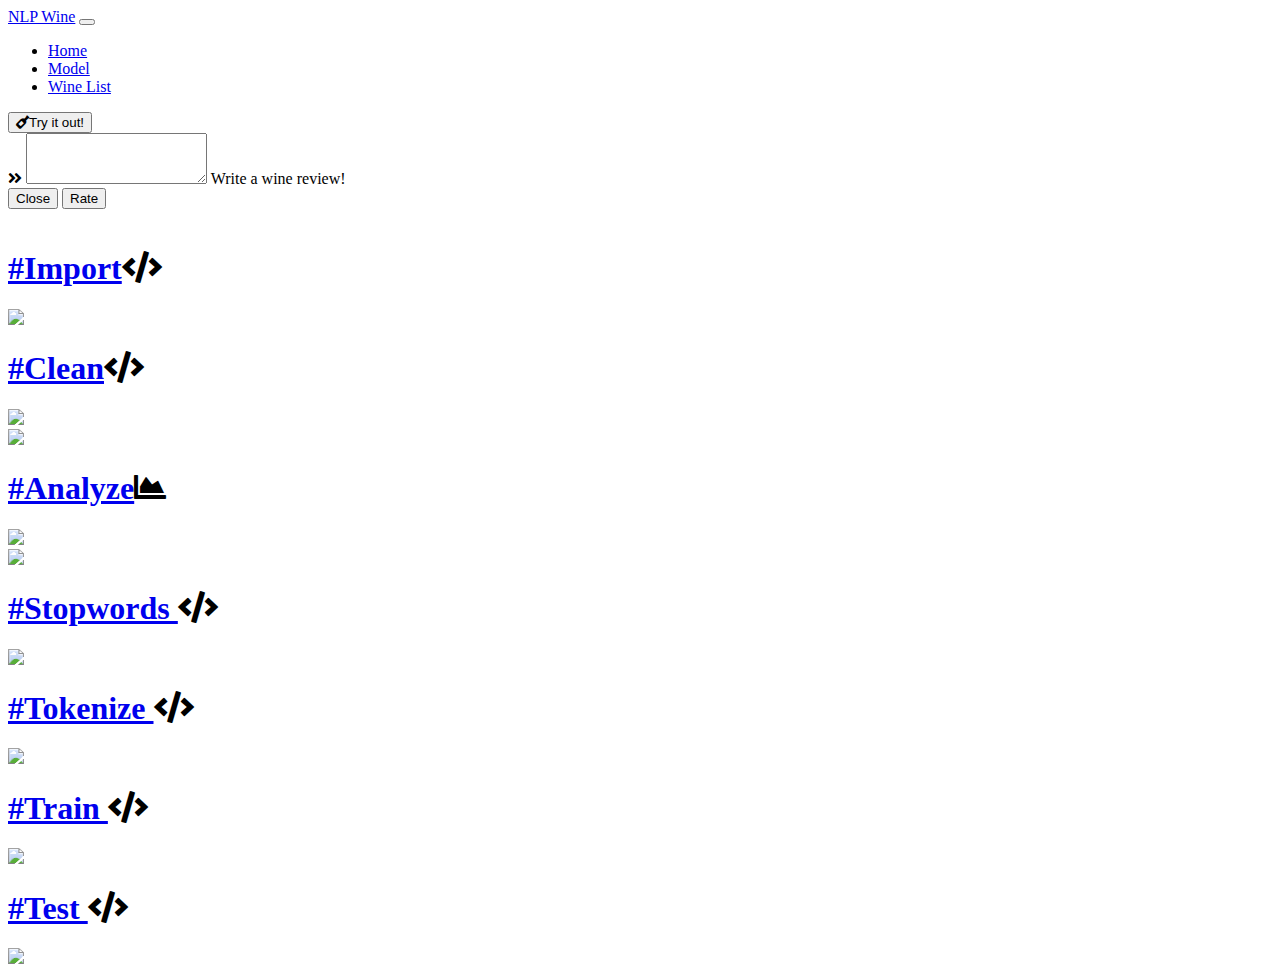
==== templates/model.html @ 3d4dc590 "Ready for deployment" ====
<!DOCTYPE html>
<html lang="en">
<head>
  <meta charset="UTF-8">
  <meta name="viewport" content="width=device-width, initial-scale=1, shrink-to-fit=no">
  <meta http-equiv="x-ua-compatible" content="ie=edge">
  <title>Material Design for Bootstrap</title>
  <!-- MDB icon -->
  <link rel="icon" href="img/mdb-favicon.ico" type="image/x-icon">
  <!-- Font Awesome -->
  <link rel="stylesheet" href="https://use.fontawesome.com/releases/v5.11.2/css/all.css">
  <!-- Google Fonts Roboto -->
  <link rel="stylesheet" href="https://fonts.googleapis.com/css?family=Roboto:300,400,500,700&display=swap">
  <!-- Bootstrap core CSS -->
  <link rel="stylesheet" href="static/bootstrap.min.css">
  <!-- Material Design Bootstrap -->
  <link rel="stylesheet" href="static/mdb.min.css">
  <!-- Your custom styles (optional) -->
  <link rel="stylesheet" href="static/style.css">
  <!-- MDBootstrap Datatables  -->
  <link href="static/datatables2.min.css" rel="stylesheet">
  <!-- MDBootstrap Card Addons  -->
  <link href="static/cards-extended.min.css" rel="stylesheet">
</head>
<body>

  <!-- Start your project here-->  
  <nav class="navbar navbar-expand-lg navbar-dark primary-color">
    <a class="navbar-brand" href="/">NLP Wine</a>
    <button class="navbar-toggler" type="button" data-toggle="collapse" data-target="#navbarNav"
      aria-controls="navbarNav" aria-expanded="false" aria-label="Toggle navigation">
      <span class="navbar-toggler-icon"></span>
    </button>
    <div class="collapse navbar-collapse" id="navbarNav">
      <ul class="navbar-nav">
        <li class="nav-item">
          <a class="nav-link" href="/">Home <span class="sr-only">(current)</span></a>
        </li>
        <li class="nav-item active">
          <a class="nav-link" href="model">Model</a>
        </li>
        <li class="nav-item">
          <a class="nav-link" href="winelist">Wine List</a>
        </li>
      </ul>
    </div>
    <!-- Button to trigger modal-->
    <button class="btn purple-gradient float-right" data-toggle="modal" data-target="#wineModelModal"><i class="fas fa-wine-bottle mr-2"></i>Try it out!</button>
    <!-- Modal -->
  <div class="modal fade" id="wineModelModal" tabindex="-1" role="dialog" aria-labelledby="exampleModalCenterTitle"
  aria-hidden="true">

  <!-- Add .modal-dialog-centered to .modal-dialog to vertically center the modal -->
  <div class="modal-dialog modal-dialog-centered" role="document">


    <div class="modal-content">
      <!-- <div class="modal-header">
        <h5 class="modal-title" id="exampleModalLongTitle">Write a wine review!</h5>
        <button type="button" class="close" data-dismiss="modal" aria-label="Close">
          <span aria-hidden="true">&times;</span>
        </button>
      </div> -->
      <div class="modal-body">
        <div class="md-form mb-4 purple-textarea active-purple-textarea">
          <i class="fas fa-angle-double-right prefix"></i>
          <textarea id="form21" class="md-textarea form-control" rows="3"></textarea>
          <label for="form21">Write a wine review!</label>
        </div>
      </div>
      <div class="modal-footer">
        <button type="button" class="btn btn-secondary" data-dismiss="modal">Close</button>
        <button type="button" class="btn btn-primary">Rate</button>
      </div>
    </div>
  </div>
</div>
  </nav>
<div style="height: 20px;"></div>
<!--Accordion wrapper-->
<div class="container">
<div class="accordion md-accordion accordion-1" id="accordionEx23" role="tablist">
    <div class="card">
      <div class="card-header primary-color z-depth-1" role="tab" id="heading96">
        <h1 class="text-uppercase mb-0 py-1">
          <a class="white-text font-weight-bold" data-toggle="collapse" href="#collapse96" aria-expanded="true"
            aria-controls="collapse96">
            #Import<a class="btn-floating float-right btn-lg purple-gradient"><i class="fas fa-code"></i></a>
          </a>
        </h1>
      </div>
      <div id="collapse96" class="collapse show" role="tabpanel" aria-labelledby="heading96"
        data-parent="#accordionEx23">
        <div class="card-body">
          <div class="row my-4">
            <div class="col-md-12">
                <div class='container'><img src='static/images/import.png' class='img-fluid'></div> 
            </div>
            </div>
          </div>
        </div>
      </div>
    </div>
    <div class="card">
      <div class="card-header primary-color z-depth-1" role="tab" id="heading97">
        <h1 class="text-uppercase mb-0 py-1">
          <a class="white-text font-weight-bold" data-toggle="collapse" href="#collapse97" aria-expanded="true"
            aria-controls="collapse97">
             #Clean<a class="btn-floating float-right btn-lg purple-gradient"><i class="fas fa-code"></i></a>
          </a>
        </h1>
      </div>
      <div id="collapse97" class="collapse show" role="tabpanel" aria-labelledby="heading97"
        data-parent="#accordionEx23">
        <div class="card-body">
          <div class="row my-4">
            <div class="col-md-12">
                <div class='container'><img src='static/images/clean.png' class='img-fluid'></div>
                <div class='container'><img src='static/images/clean2.png' class='img-fluid'></div>

            </div>
            </div>
          </div>
        </div>
      </div>
    <div class="card">
      <div class="card-header primary-color z-depth-1" role="tab" id="heading98">
        <h1 class="text-uppercase mb-0 py-1">
          <a class="white-text font-weight-bold" data-toggle="collapse" href="#collapse98" aria-expanded="true"
            aria-controls="collapse98">
            #Analyze<a class="btn-floating float-right btn-lg purple-gradient"><i class="fas fa-chart-area"></i></a>
          </a>
        </h1>
      </div>
      <div id="collapse98" class="collapse show" role="tabpanel" aria-labelledby="heading98"
        data-parent="#accordionEx23">
        <div class="card-body">
          <div class="row my-4">
            <div class="col-md-12">
                <div class='container'><img src='static/images/analyze.png' class='img-fluid'></div>
                <div class='container'><img src='static/images/analyze2.png' class='img-fluid'></div>
            </div>
            </div>
          </div>
        </div>
      </div>
     <div class="card">
      <div class="card-header primary-color z-depth-1" role="tab" id="heading99">
        <h1 class="text-uppercase mb-0 py-1">
          <a class="white-text font-weight-bold" data-toggle="collapse" href="#collapse99" aria-expanded="true"
            aria-controls="collapse99">
            #Stopwords <a class="btn-floating float-right btn-lg purple-gradient"><i class="fas fa-code"></i></a>
          </a>
        </h1>
      </div>
      <div id="collapse99" class="collapse show" role="tabpanel" aria-labelledby="heading99"
        data-parent="#accordionEx23">
        <div class="card-body">
          <div class="row my-4">
            <div class="col-md-12">
                <div class='container'><img src='static/images/stopwords.png' class='img-fluid'></div>
            </div>
            </div>
          </div>
        </div>
      </div>
    <div class="card">
      <div class="card-header primary-color z-depth-1" role="tab" id="heading100">
        <h1 class="text-uppercase mb-0 py-1">
          <a class="white-text font-weight-bold" data-toggle="collapse" href="#collapse100" aria-expanded="true"
            aria-controls="collapse100">
            #Tokenize <a class="btn-floating float-right btn-lg purple-gradient"><i class="fas fa-code"></i></a>
          </a>
        </h1>
      </div>
      <div id="collapse100" class="collapse show" role="tabpanel" aria-labelledby="heading100"
        data-parent="#accordionEx23">
        <div class="card-body">
          <div class="row my-4">
            <div class="col-md-12">
                <div class='container'><img src='static/images/tokenize.png' class='img-fluid'></div>

            </div>
            </div>
          </div>
        </div>
      </div>
    <div class="card">
      <div class="card-header primary-color z-depth-1" role="tab" id="heading101">
        <h1 class="text-uppercase mb-0 py-1">
          <a class="white-text font-weight-bold" data-toggle="collapse" href="#collapse101" aria-expanded="true"
            aria-controls="collapse101">
            #Train <a class="btn-floating float-right btn-lg purple-gradient"><i class="fas fa-code"></i></a>
          </a>
        </h1>
      </div>
      <div id="collapse101" class="collapse show" role="tabpanel" aria-labelledby="heading101"
        data-parent="#accordionEx23">
        <div class="card-body">
          <div class="row my-4">
            <div class="col-md-12">
                <div class='container'><img src='static/images/train.png' class='img-fluid'></div>
              
            </div>
            </div>
          </div>
        </div>
      </div>
     <div class="card">
      <div class="card-header primary-color z-depth-1" role="tab" id="heading102">
        <h1 class="text-uppercase mb-0 py-1">
          <a class="white-text font-weight-bold" data-toggle="collapse" href="#collapse102" aria-expanded="true"
            aria-controls="collapse102">
            
            #Test <a class="btn-floating float-right btn-lg purple-gradient"><i class="fas fa-code"></i></a>
          </a>
        </h1>
      </div>
      <div id="collapse102" class="collapse show" role="tabpanel" aria-labelledby="heading102"
        data-parent="#accordionEx23">
        <div class="card-body">
          <div class="row my-4">
            <div class="col-md-12">
                <div class='container'><img src='static/images/test.png' class='img-fluid'></div>
              
            </div>
            </div>
          </div>
        </div>
      </div>
  <!--Accordion wrapper-->
</div>
</div>
  <!-- End your project here-->

  <!-- jQuery -->
  <script type="text/javascript" src="static/js/jquery.min.js"></script>
  <!-- Bootstrap tooltips -->
  <script type="text/javascript" src="static/js/popper.min.js"></script>
  <!-- Bootstrap core JavaScript -->
  <script type="text/javascript" src="static/js/bootstrap.min.js"></script>
  <!-- MDB core JavaScript -->
  <script type="text/javascript" src="static/js/mdb.min.js"></script>
  <!-- Your custom scripts (optional) -->
  <script type="text/javascript"></script>
  <!-- MDBootstrap Datatables  -->
  <script type="text/javascript" src="static/js/datatables2.min.js"></script>
  <!-- MDBootstrap Datatables  -->
  <script type="text/javascript" src="static/js/cards-extended.min.js"></script>
  <script>
    $(document).ready(function () {
    $('#dtVerticalScrollExample').DataTable({
    "scrollY": "1000px",
    "scrollCollapse": true,
    });
    $('.dataTables_length').addClass('bs-select');
    });
  </script>
    <script>
      $(document).ready(function () {
      $('#dtVerticalScrollExample2').DataTable({
      "scrollY": "1000px",
      "scrollCollapse": true,
      });
      $('.dataTables_length').addClass('bs-select');
      });
    </script>
  <script>
    $(document).ready(function () {
    $('#dtVerticalScrollExample3').DataTable({
    "scrollY": "1000px",
    "scrollCollapse": true,
    });
    $('.dataTables_length').addClass('bs-select');
    });
  </script>

</body>
</html>
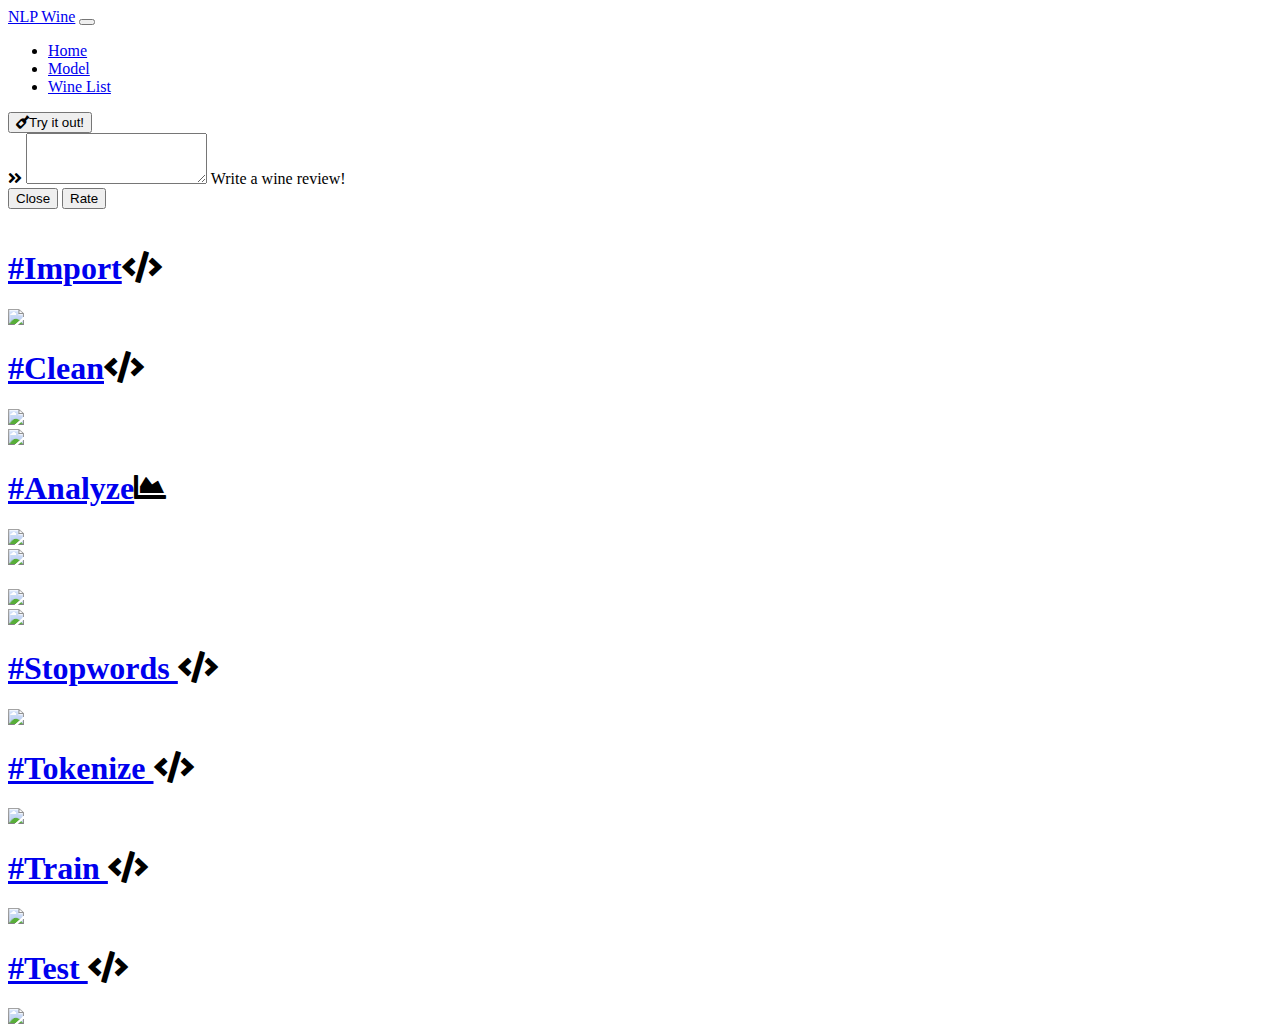
==== commit e40d5d3d: "wordcloud" ====
--- a/templates/model.html
+++ b/templates/model.html
@@ -4,7 +4,7 @@
   <meta charset="UTF-8">
   <meta name="viewport" content="width=device-width, initial-scale=1, shrink-to-fit=no">
   <meta http-equiv="x-ua-compatible" content="ie=edge">
-  <title>Material Design for Bootstrap</title>
+  <title>NLP Wine</title>
   <!-- MDB icon -->
   <link rel="icon" href="img/mdb-favicon.ico" type="image/x-icon">
   <!-- Font Awesome -->
@@ -136,9 +136,23 @@
         data-parent="#accordionEx23">
         <div class="card-body">
           <div class="row my-4">
-            <div class="col-md-12">
-                <div class='container'><img src='static/images/analyze.png' class='img-fluid'></div>
-                <div class='container'><img src='static/images/analyze2.png' class='img-fluid'></div>
+            
+            <div class="col-md-12">
+                <div class='container'><img src='static/images/bars.png' class='img-fluid'></div>
+                <div class='container'><img src='static/images/boxplot.png' class='img-fluid'></div>
+                <div style="height: 20px;"></div>
+                <div class='container'>
+                <div class="row">
+                  <div class='col'>
+                    <img src='static/images/wordcloud_all.png'>
+                  </div>
+                  <div class='col'>
+                    <img src='static/images/wordcloud_5.png'>
+                  </div>
+                  
+                </div>
+                </div>
+
             </div>
             </div>
           </div>
